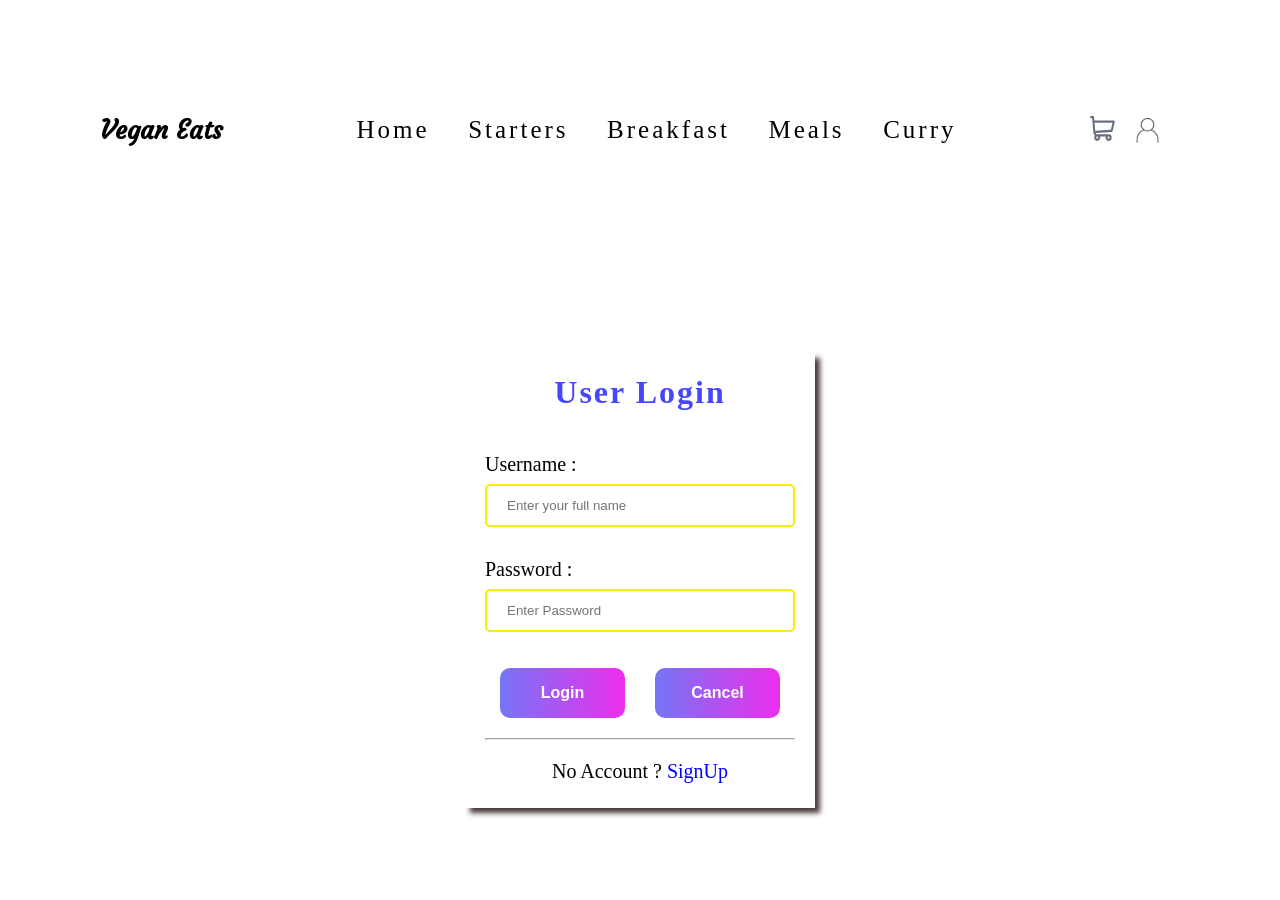
==== login.html @ 2260c198 "Add files via upload" ====
<!DOCTYPE html>   
<html>   
<head>  
<meta name="viewport" content="width=device-width, initial-scale=1">
<style>
    Body {  
    /* font-family: "Times New Roman", Times, serif; */
    height:100vh;
    background-image: url(images/bg2.jpg); 
    background-repeat:no-repeat;
    background-position:center;
    background-size:cover;
    display:grid;
    place-items:center;
    }
    header{
        width:min(1100px,100%);
        background:white;
        padding:2px 10px;
        box-sizing: border-box;
    }
    form{
		width: 350px;
        background:white;
        box-shadow:5px 5px 5px rgba(27, 9, 9, 0.8) ;
    }
    form *{
        width:310px;
    }
    h1{
        color:rgb(70, 70, 252);
        letter-spacing:2px;
        text-align:center;
        margin-left:20px;
    }
    #box{
        height:fit-content;
        width:350px;
        padding:20px;
        box-sizing:border-box;
	}
    #box div{
        display:flex;
        justify-content:space-around;
        flex-wrap:wrap;
        height:125px;
        align-items:center;
    }
    button {   
        background:linear-gradient(to right,rgb(117, 117, 245),rgb(237, 46, 237)); 
        width:125px;   
        height:50px;   
        padding: 15px; 
        border: none;   
        cursor: pointer;   
        border-radius:10px;
        color:white;
        font-weight:600;
        font-size:16px;
    }    
    input[type=text], input[type=password] {   
        width: 310px;   
        margin: 8px 0;  
        padding: 12px 20px;   
        border: 2px solid rgb(248, 239, 2);   
        box-sizing: border-box;
        border-radius:5px;   
    }  
    button:hover {   
        opacity: 0.7;   
    }       
    #link{
        text-align:center;
        color:black;
        text-decoration:none;
    }
    span{
        color:blue;
    }
    @media(max-width:425px){
        body{
            background-image:url(images/bg3.jpg);
        }
    }
</style>   
</head>    
<body> 
    <header></header>
    <form method="POST">  
        <h1>User Login</h1> 
        <div class="container" id="box" style="font-size: 20px;">
              
            <label>Username : </label><br>
            <input id="user" type="text" placeholder="Enter your full name" name="user_name" required><br><br>
            <label id="2">Password : </label><br>
            <input id="pass" type="password" placeholder="Enter Password" name="password" required><br><br>
            <div>
                <button type="submit">Login</button>    
                <button type="button"> Cancel</button>
                <hr>
                <a href="signup.php" id="link">No Account ?  <span>SignUp</span></a>
            </div>  
        </div>   
    </form>
    <script src="menu.js"></script>
</body>     
</html>
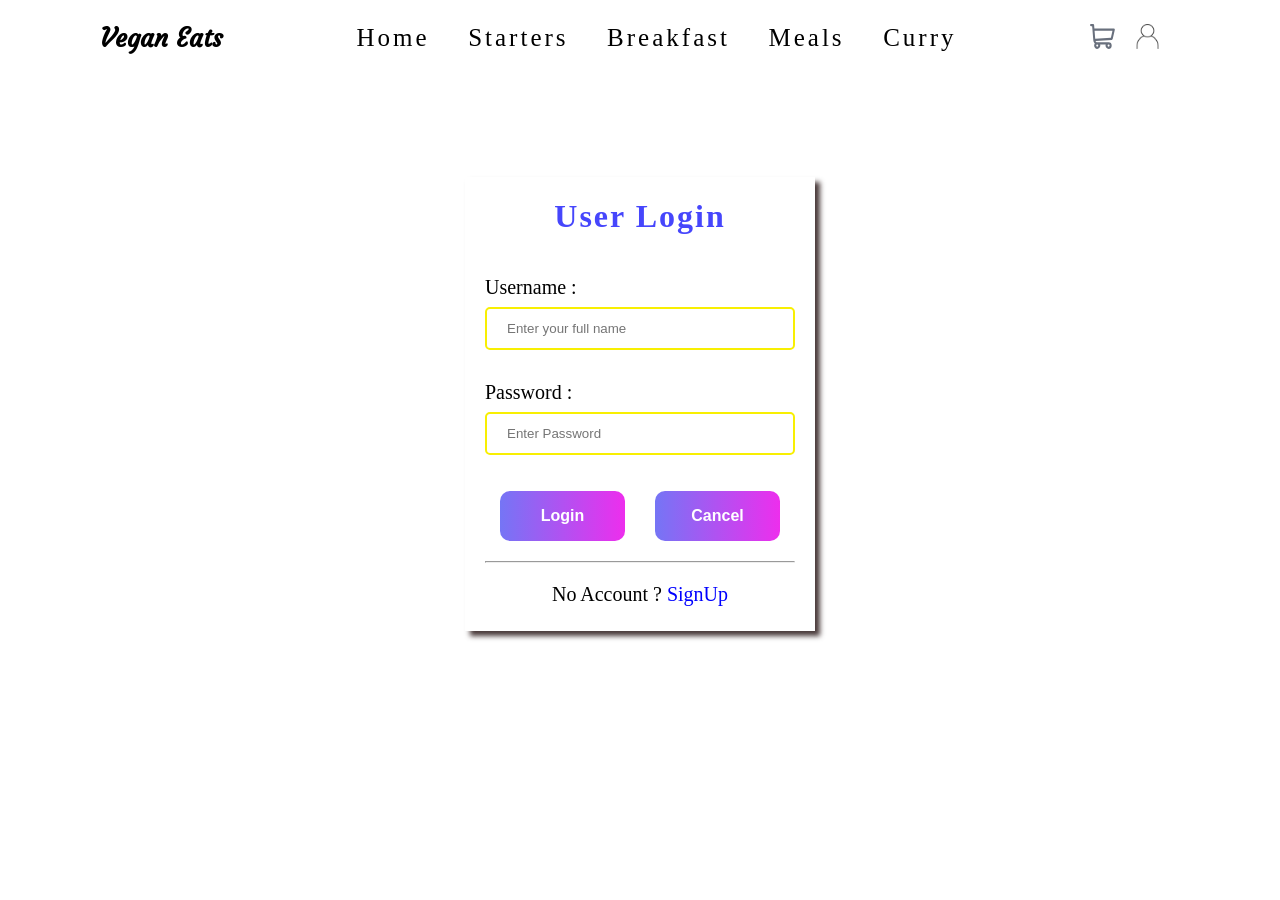
==== commit b6377298: "Update login.html" ====
--- a/login.html
+++ b/login.html
@@ -2,91 +2,11 @@
 <html>   
 <head>  
 <meta name="viewport" content="width=device-width, initial-scale=1">
-<style>
-    Body {  
-    /* font-family: "Times New Roman", Times, serif; */
-    height:100vh;
-    background-image: url(images/bg2.jpg); 
-    background-repeat:no-repeat;
-    background-position:center;
-    background-size:cover;
-    display:grid;
-    place-items:center;
-    }
-    header{
-        width:min(1100px,100%);
-        background:white;
-        padding:2px 10px;
-        box-sizing: border-box;
-    }
-    form{
-		width: 350px;
-        background:white;
-        box-shadow:5px 5px 5px rgba(27, 9, 9, 0.8) ;
-    }
-    form *{
-        width:310px;
-    }
-    h1{
-        color:rgb(70, 70, 252);
-        letter-spacing:2px;
-        text-align:center;
-        margin-left:20px;
-    }
-    #box{
-        height:fit-content;
-        width:350px;
-        padding:20px;
-        box-sizing:border-box;
-	}
-    #box div{
-        display:flex;
-        justify-content:space-around;
-        flex-wrap:wrap;
-        height:125px;
-        align-items:center;
-    }
-    button {   
-        background:linear-gradient(to right,rgb(117, 117, 245),rgb(237, 46, 237)); 
-        width:125px;   
-        height:50px;   
-        padding: 15px; 
-        border: none;   
-        cursor: pointer;   
-        border-radius:10px;
-        color:white;
-        font-weight:600;
-        font-size:16px;
-    }    
-    input[type=text], input[type=password] {   
-        width: 310px;   
-        margin: 8px 0;  
-        padding: 12px 20px;   
-        border: 2px solid rgb(248, 239, 2);   
-        box-sizing: border-box;
-        border-radius:5px;   
-    }  
-    button:hover {   
-        opacity: 0.7;   
-    }       
-    #link{
-        text-align:center;
-        color:black;
-        text-decoration:none;
-    }
-    span{
-        color:blue;
-    }
-    @media(max-width:425px){
-        body{
-            background-image:url(images/bg3.jpg);
-        }
-    }
-</style>   
+<link rel="stylesheet" href="form.css">  
 </head>    
 <body> 
     <header></header>
-    <form method="POST">  
+    <form >  
         <h1>User Login</h1> 
         <div class="container" id="box" style="font-size: 20px;">
               
@@ -95,13 +15,13 @@
             <label id="2">Password : </label><br>
             <input id="pass" type="password" placeholder="Enter Password" name="password" required><br><br>
             <div>
-                <button type="submit">Login</button>    
-                <button type="button"> Cancel</button>
+                <button >Login</button>    
+                <button > Cancel</button>
                 <hr>
-                <a href="signup.php" id="link">No Account ?  <span>SignUp</span></a>
+                <a href="signup.html" id="link">No Account ?  <span>SignUp</span></a>
             </div>  
         </div>   
     </form>
     <script src="menu.js"></script>
 </body>     
-</html> +</html> 
--- a/form.css
+++ b/form.css
@@ -0,0 +1,93 @@
+Body {
+    height: 100vh;
+    background-image: url(images/bg2.jpg);
+    background-repeat: no-repeat;
+    background-position: center;
+    background-size: cover;
+    display: flex;
+    flex-direction: column;
+    justify-content: flex-start;
+    align-items: center;
+}
+
+header {
+    width: min(1100px, 100%);
+    background: white;
+    padding: 2px 10px;
+    box-sizing: border-box;
+}
+
+form {
+    width: 350px;
+    background: white;
+    box-shadow: 5px 5px 5px rgba(27, 9, 9, 0.8);
+    margin-top: 100px;
+}
+
+form * {
+    width: 310px;
+}
+
+h1 {
+    color: rgb(70, 70, 252);
+    letter-spacing: 2px;
+    text-align: center;
+    margin-left: 20px;
+}
+
+#box {
+    height: fit-content;
+    width: 350px;
+    padding: 20px;
+    box-sizing: border-box;
+}
+
+#box div {
+    display: flex;
+    justify-content: space-around;
+    flex-wrap: wrap;
+    height: 125px;
+    align-items: center;
+}
+
+button {
+    background: linear-gradient(to right, rgb(117, 117, 245), rgb(237, 46, 237));
+    width: 125px;
+    height: 50px;
+    border: none;
+    cursor: pointer;
+    border-radius: 10px;
+    color: white;
+    font-weight: 600;
+    font-size: 16px;
+}
+
+/* input[type=text], input[type=password] ,input[type=email] {    */
+input {
+    width: 310px;
+    margin: 8px 0;
+    padding: 12px 20px;
+    border: 2px solid rgb(248, 239, 2);
+    box-sizing: border-box;
+    border-radius: 5px;
+}
+
+button:hover {
+    opacity: 0.7;
+}
+
+#link {
+    text-align: center;
+    color: black;
+    text-decoration: none;
+}
+
+span {
+    color: blue;
+}
+
+@media(max-width:425px) {
+    body {
+        background-image: url(images/bg3.jpg);
+    }
+}
